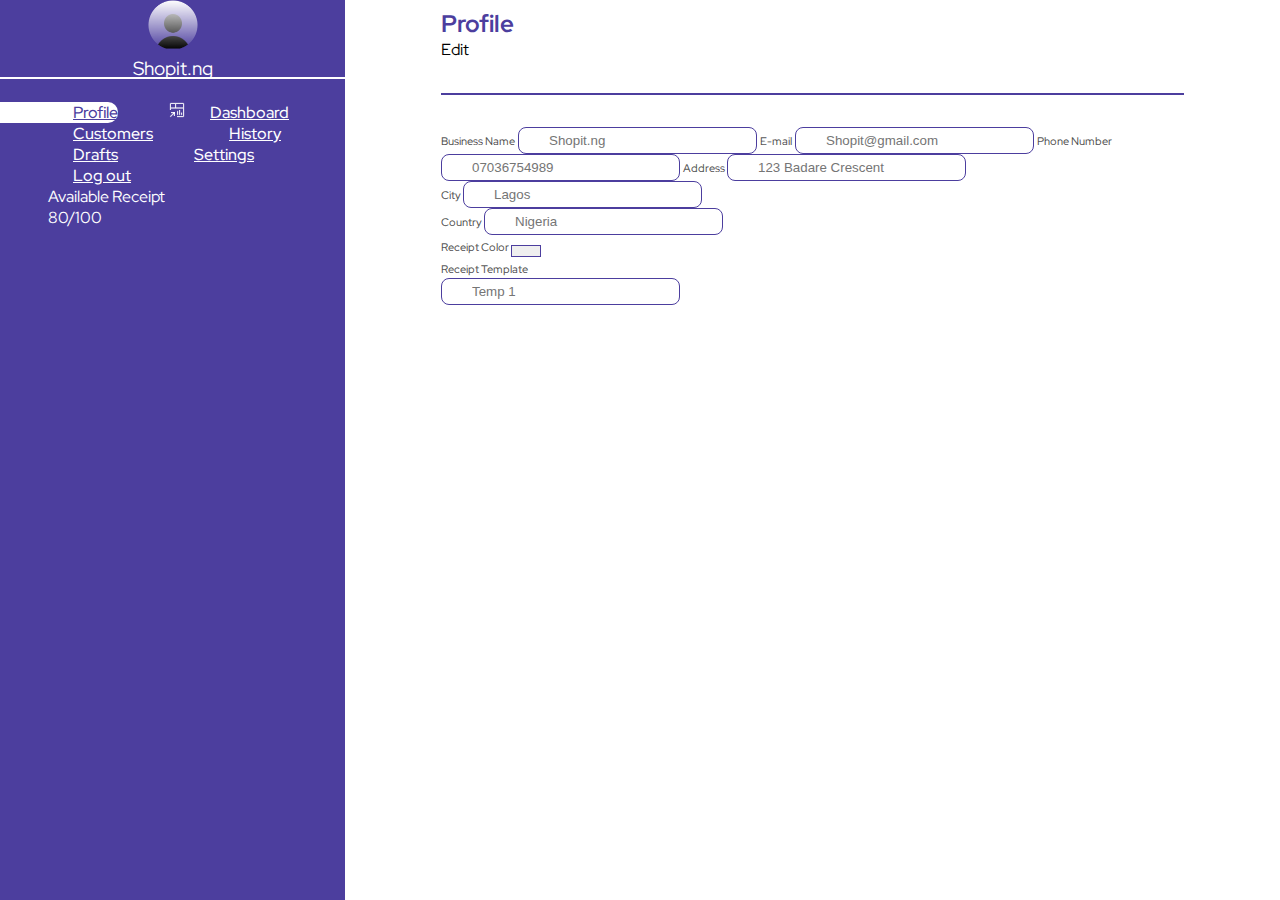
==== index.html @ eeb171dc "initial commit for dashbaoard" ====
<!DOCTYPE html>
<html lang="en">
<head>
    <meta charset="UTF-8">
    <meta http-equiv="X-UA-Compatible" content="IE=edge">
    <meta name="viewport" content="width=device-width, initial-scale=1.0">
    <link rel="stylesheet" href="https://use.fontawesome.com/releases/v5.15.3/css/all.css" integrity="sha384-SZXxX4whJ79/gErwcOYf+zWLeJdY/qpuqC4cAa9rOGUstPomtqpuNWT9wdPEn2fk" crossorigin="anonymous">
    <link
      href="https://cdn.jsdelivr.net/npm/bootstrap@5.0.1/dist/css/bootstrap.min.css"
      rel="stylesheet"
      integrity="sha384-+0n0xVW2eSR5OomGNYDnhzAbDsOXxcvSN1TPprVMTNDbiYZCxYbOOl7+AMvyTG2x"
      crossorigin="anonymous"
    />
    <link rel="stylesheet" href="./assets/css/profile.css">
    <title>Dashboard | Profile</title>
</head>
<body>
    <div class="">
        <input type="checkbox" name="" id="nav-toggle">
        <div class="side-bar py-2">
            <div class="account-info">
                <img class="avatar rounded-circle" src="./assets/images/avatar.png" alt="account avatar">
                <p class="account-name">Shopit.ng</p>
            </div>
            <label class="position-absolute close" for="nav-toggle">
                <i class="fas fa-times "></i>
            </label>
            <nav class="nav flex-column menu mb-3">
                <a class="nav-link mb-2 active"aria-current="page" href="#"><i class="far fa-user side-menu-icons"></i><span>Profile</span></a>
                <a class="nav-link mb-2" href="dashboard.html"><i class=" side-menu-icons"><img src="./assets/images/dashboard-icon.png" alt=""></i><span>Dashboard</span></a>
                <a class="nav-link mb-2"  href="create-customer.html"><i class="fas fa-users side-menu-icons"></i><span>Customers</span></a>
                <a class="nav-link mb-2" href="#"><i class="fas fa-history side-menu-icons"></i><span>History</span></a>
                <a class="nav-link mb-2" href="#"><i class="fas fa-briefcase side-menu-icons"></i><span>Drafts</span></a>
                <a class="nav-link mb-2" href="#"><i class="fas fa-cog side-menu-icons"></i><span>Settings</span></a>
                <a class="nav-link mb-2" href="#"><i class="fas fa-sign-out-alt side-menu-icons"></i><span>Log out</span></a>
            </nav>

            <div class="receipt-count">
                <p class="text mb-1">Available Receipt</p>
                <div class="progress mb-1">
                    <div class="progress-bar" role="progressbar" aria-valuenow="75" aria-valuemin="0" aria-valuemax="100"></div>
                </div>
                <p class="text">80/100</p>
            </div>
        </div>
        <main class="main-content">
            <div class="header mb-2 d-flex flex-column justify-content-between align-items-start">
                <div class="header-top d-flex justify-content-between align-items-center w-100">
                    <label for="nav-toggle">
                        <i class="fas fa-bars hamburger"></i>
                    </label>
                    
                </div>
                <div class="header-top d-flex justify-content-between align-items-center w-100">
                    <h3 class="heading">Profile</h3>
                    <p class="d-flex justify-content-between btn"> Edit <i class="fas fa-edit"></i></p>
                </div>

            </div>
            <div class="divider w-100"></div>
            <form action="#" class="customer-info d-flex flex-column">
                <label class="mb-2" for="">Business Name</label>
                <input class="mb-4 input-fields py-1" type="text" name="name" id="" placeholder="Shopit.ng">
                <label class="mb-2" for="" > E-mail</label>
                <input class="mb-4 input-fields py-1" type="email" name="email" id="" placeholder="Shopit@gmail.com">
                <label class="mb-2" for="">Phone Number</label>
                <input class="mb-4 input-fields py-1" type="tel" name="Phone" id="" placeholder="07036754989">
                <label class="mb-2" for="">Address </label>
                <input class="mb-4 input-fields py-1" type="Address" name="Address" id="" placeholder="123 Badare Crescent">
                <div class="group d-flex justify-content-between align-items-end mb-3">
                    <div class="city d-flex flex-column">
                        <label class="mb-2" for="city">City </label>
                        <input class="mb-4 input-fields py-1" type="text" name="city" id="" placeholder="Lagos">
                    </div>
                    <div class="country d-flex flex-column">
                        <label class="mb-2" for="country"> Country </label>
                        <input class="mb-4 input-fields py-1" type="text" name="country" id="" placeholder="Nigeria">
                    </div>
                </div>
                <div class="group d-flex justify-content-between align-items-end mb-3">
                    <div class="country d-flex flex-column mb-2">
                        <label class="mb-1 f-size-4" for="receipt">Receipt Color </label>
                        <button class="mb-4 py-3 bg-white" name="receipt" id="receipt-rectangle"></button>
                    </div>
                    <div class=" d-flex flex-column">
                        <label class="mb-2" for="receipt-temp"> Receipt Template </label>
                        <input class="mb-4 input-fields py-1" type="text" name="receipt-temp" id="" placeholder="Temp 1">
                    </div>
                </div>
              
            </form>
        </main>
        
    </div>
    <script
      src="https://cdn.jsdelivr.net/npm/bootstrap@5.0.1/dist/js/bootstrap.bundle.min.js"
      integrity="sha384-gtEjrD/SeCtmISkJkNUaaKMoLD0//ElJ19smozuHV6z3Iehds+3Ulb9Bn9Plx0x4"
      crossorigin="anonymous"
    ></script>
    <script src="./assets/js/dashboard-menu.js"></script>
</body>
</html>
---- assets/css/profile.css ----
@import url('create-customer.css');
.fa-edit {
    color: var(--purple);
}
#receipt-rectangle{
    border: 1px solid var(--purple);
    border-radius: none;
    padding: 5px 10px;
    width: 30px;
}
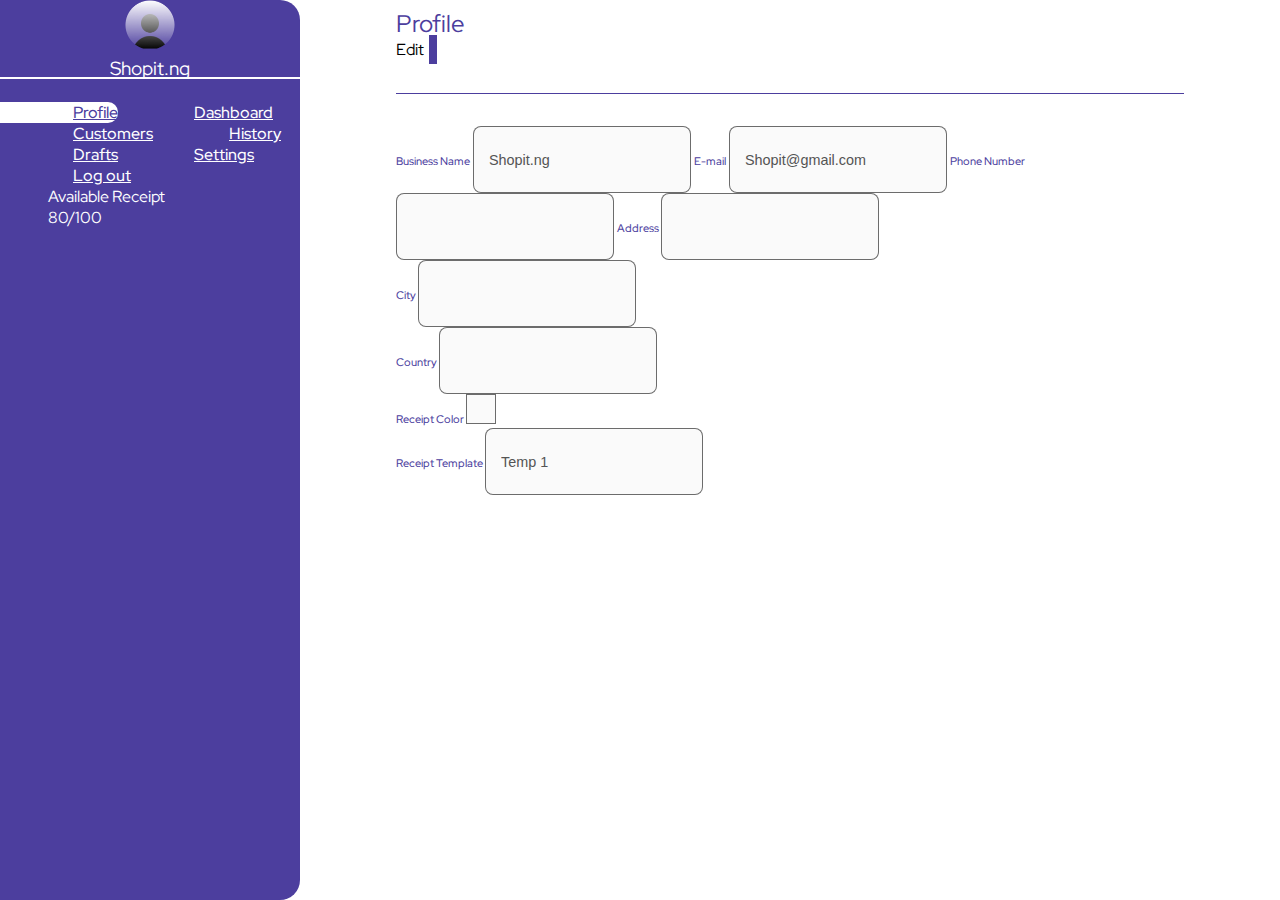
==== commit bf9ee3a8: "Updated New Pages" ====
--- a/index.html
+++ b/index.html
@@ -26,12 +26,12 @@
                 <i class="fas fa-times "></i>
             </label>
             <nav class="nav flex-column menu mb-3">
-                <a class="nav-link mb-2 active"aria-current="page" href="#"><i class="far fa-user side-menu-icons"></i><span>Profile</span></a>
-                <a class="nav-link mb-2" href="dashboard.html"><i class=" side-menu-icons"><img src="./assets/images/dashboard-icon.png" alt=""></i><span>Dashboard</span></a>
-                <a class="nav-link mb-2"  href="create-customer.html"><i class="fas fa-users side-menu-icons"></i><span>Customers</span></a>
-                <a class="nav-link mb-2" href="#"><i class="fas fa-history side-menu-icons"></i><span>History</span></a>
+                <a class="nav-link mb-2 active"aria-current="page" href="index.html"><i class="far fa-user side-menu-icons"></i><span>Profile</span></a>
+                <a class="nav-link mb-2" href="create-receipt.html"><i class="side-menu-icons fas fa-tachometer-alt"></i><span>Dashboard</span></a>
+                <a class="nav-link mb-2"  href="no-customer.html"><i class="fas fa-users side-menu-icons"></i><span>Customers</span></a>
+                <a class="nav-link mb-2" href="all-receipt.html"><i class="fas fa-history side-menu-icons"></i><span>History</span></a>
                 <a class="nav-link mb-2" href="#"><i class="fas fa-briefcase side-menu-icons"></i><span>Drafts</span></a>
-                <a class="nav-link mb-2" href="#"><i class="fas fa-cog side-menu-icons"></i><span>Settings</span></a>
+                <a class="nav-link mb-2" href="settings.html"><i class="fas fa-cog side-menu-icons"></i><span>Settings</span></a>
                 <a class="nav-link mb-2" href="#"><i class="fas fa-sign-out-alt side-menu-icons"></i><span>Log out</span></a>
             </nav>
 
@@ -47,44 +47,44 @@
             <div class="header mb-2 d-flex flex-column justify-content-between align-items-start">
                 <div class="header-top d-flex justify-content-between align-items-center w-100">
                     <label for="nav-toggle">
-                        <i class="fas fa-bars hamburger"></i>
+                        <i class="fas fa-bars hamburger d-none"></i>
                     </label>
                     
                 </div>
                 <div class="header-top d-flex justify-content-between align-items-center w-100">
                     <h3 class="heading">Profile</h3>
-                    <p class="d-flex justify-content-between btn"> Edit <i class="fas fa-edit"></i></p>
+                    <p class="d-flex justify-content-between btn edit-btn"><span class="edit">Edit</span>  <i class="fas fa-edit"></i></p>
                 </div>
 
             </div>
             <div class="divider w-100"></div>
             <form action="#" class="customer-info d-flex flex-column">
                 <label class="mb-2" for="">Business Name</label>
-                <input class="mb-4 input-fields py-1" type="text" name="name" id="" placeholder="Shopit.ng">
+                <input class="mb-4 input-fields py-1" disabled type="text" name="name" id="" value="Shopit.ng">
                 <label class="mb-2" for="" > E-mail</label>
-                <input class="mb-4 input-fields py-1" type="email" name="email" id="" placeholder="Shopit@gmail.com">
+                <input class="mb-4 input-fields py-1" disabled type="email" name="email" id="" value="Shopit@gmail.com">
                 <label class="mb-2" for="">Phone Number</label>
-                <input class="mb-4 input-fields py-1" type="tel" name="Phone" id="" placeholder="07036754989">
+                <input class="mb-4 input-fields py-1" disabled type="tel" name="Phone" id="">
                 <label class="mb-2" for="">Address </label>
-                <input class="mb-4 input-fields py-1" type="Address" name="Address" id="" placeholder="123 Badare Crescent">
+                <input class="mb-4 input-fields py-1" disabled type="Address" name="Address" id="">
                 <div class="group d-flex justify-content-between align-items-end mb-3">
                     <div class="city d-flex flex-column">
                         <label class="mb-2" for="city">City </label>
-                        <input class="mb-4 input-fields py-1" type="text" name="city" id="" placeholder="Lagos">
+                        <input class="mb-4 input-fields py-1" disabled type="text" name="city" id="">
                     </div>
                     <div class="country d-flex flex-column">
                         <label class="mb-2" for="country"> Country </label>
-                        <input class="mb-4 input-fields py-1" type="text" name="country" id="" placeholder="Nigeria">
+                        <input class="mb-4 input-fields py-1" disabled type="text" name="country" id="">
                     </div>
                 </div>
-                <div class="group d-flex justify-content-between align-items-end mb-3">
+                <div class="group d-flex justify-content-between align-items-start mb-3">
                     <div class="country d-flex flex-column mb-2">
-                        <label class="mb-1 f-size-4" for="receipt">Receipt Color </label>
-                        <button class="mb-4 py-3 bg-white" name="receipt" id="receipt-rectangle"></button>
+                        <label class="mb-2 f-size-4" for="colorpicker">Receipt Color </label>
+                        <button class="mb-4 bg-white" disabled name="colorpicker" id="colorpicker"></button>
                     </div>
                     <div class=" d-flex flex-column">
                         <label class="mb-2" for="receipt-temp"> Receipt Template </label>
-                        <input class="mb-4 input-fields py-1" type="text" name="receipt-temp" id="" placeholder="Temp 1">
+                        <input class="mb-4 input-fields py-1" disabled type="text" name="receipt-temp" id="" value="Temp 1">
                     </div>
                 </div>
               
@@ -97,6 +97,5 @@
       integrity="sha384-gtEjrD/SeCtmISkJkNUaaKMoLD0//ElJ19smozuHV6z3Iehds+3Ulb9Bn9Plx0x4"
       crossorigin="anonymous"
     ></script>
-    <script src="./assets/js/dashboard-menu.js"></script>
 </body>
 </html>--- a/assets/css/profile.css
+++ b/assets/css/profile.css
@@ -1,10 +1,14 @@
 @import url('create-customer.css');
-.fa-edit {
+
+form label{
     color: var(--purple);
 }
-#receipt-rectangle{
-    border: 1px solid var(--purple);
-    border-radius: none;
-    padding: 5px 10px;
+
+.input-fields{
+    border: 1px solid rgba(0, 0, 0, 0.57);
+}
+#colorpicker{
+    border: 1px solid rgba(0, 0, 0, 0.57);
+    height: 30px;
     width: 30px;
 }
